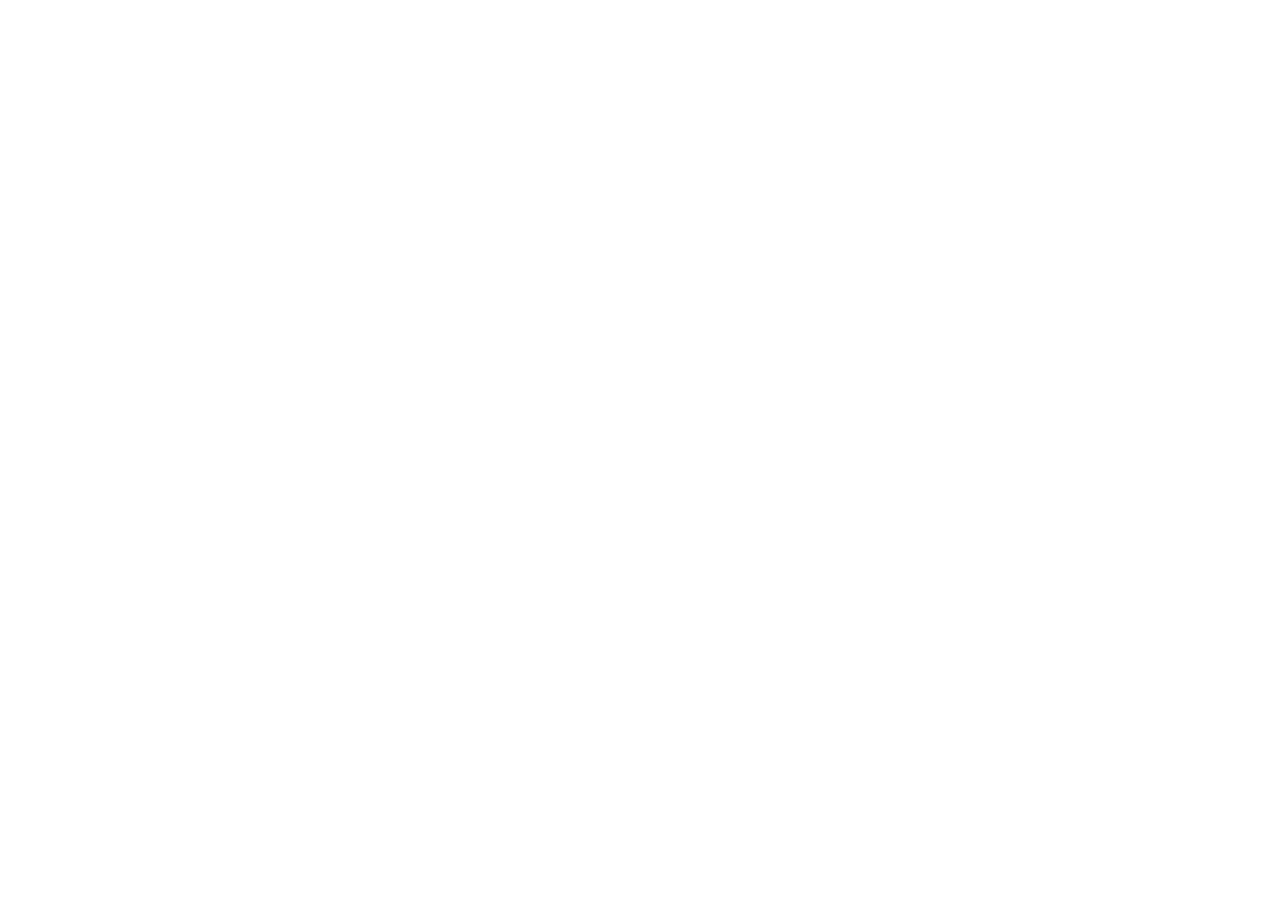
==== index.html @ 6a72467e "feat: add profile content" ====
<!DOCTYPE html>
<html lang="en">
<head>
    <meta charset="UTF-8">
    <meta name="viewport" content="width=device-width, initial-scale=1.0">
    <title>Portofolio</title>
</head>
<body>
    
</body>
</html>
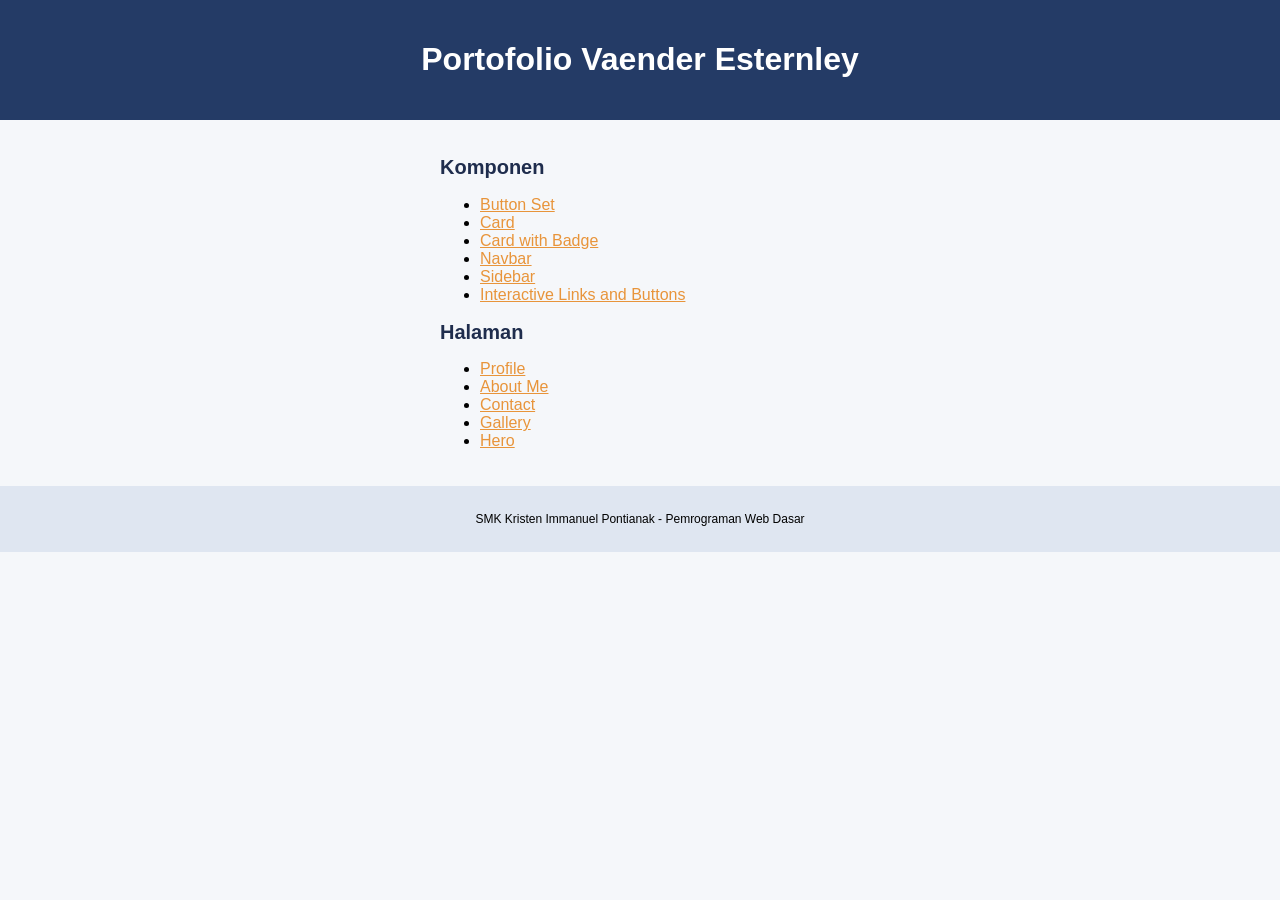
==== commit 929ad513: "chore: add index page with links to all pages" ====
--- a/index.html
+++ b/index.html
@@ -1,11 +1,43 @@
 <!DOCTYPE html>
-<html lang="en">
+<html lang="id">
 <head>
-    <meta charset="UTF-8">
-    <meta name="viewport" content="width=device-width, initial-scale=1.0">
-    <title>Portofolio</title>
+  <meta charset="UTF-8">
+  <meta name="viewport" content="width=device-width, initial-scale=1.0">
+  <title>Portofolio Vaender Esternley</title>
+  <link rel="stylesheet" href="styles/index.css">
 </head>
 <body>
-    
+  <header>
+    <h1>Portofolio Vaender Esternley</h1>
+  </header>
+
+  <main>
+    <section id="components">
+      <h2>Komponen</h2>
+      <ul>
+        <li><a href="components/button-set.html">Button Set</a></li>
+        <li><a href="components/card.html">Card</a></li>
+        <li><a href="components/card-badge.html">Card with Badge</a></li>
+        <li><a href="components/navbar.html">Navbar</a></li>
+        <li><a href="components/sidebar.html">Sidebar</a></li>
+        <li><a href="components/interactive.html">Interactive Links and Buttons</a></li>
+      </ul>
+    </section>
+
+    <section id="pages">
+      <h2>Halaman</h2>
+      <ul>
+        <li><a href="pages/profile.html">Profile</a></li>
+        <li><a href="pages/about.html">About Me</a></li>
+        <li><a href="pages/contact.html">Contact</a></li>
+        <li><a href="pages/gallery.html">Gallery</a></li>
+        <li><a href="pages/hero.html">Hero</a></li>
+      </ul>
+    </section>
+  </main>
+
+  <footer>
+    <p>SMK Kristen Immanuel Pontianak - Pemrograman Web Dasar</p>
+  </footer>
 </body>
 </html>
--- a/styles/index.css
+++ b/styles/index.css
@@ -0,0 +1,35 @@
+body {
+  margin: 0;
+  background-color: #f5f7fa;
+  font-family: Arial, sans-serif;
+}
+
+header {
+  text-align: center;
+  background-color: #243b66;
+  color: #ffffff;
+  padding: 20px;
+}
+
+main {
+  width: 400px;
+  margin: 0 auto;
+  padding: 20px;
+}
+
+#components h2,
+#pages h2 {
+  color: #1f2d4d;
+  font-size: 20px;
+}
+
+main a {
+  color: #e8943a;
+}
+
+footer {
+  font-size: 12px;
+  text-align: center;
+  background-color: #dfe6f1;
+  padding: 14px;
+}
